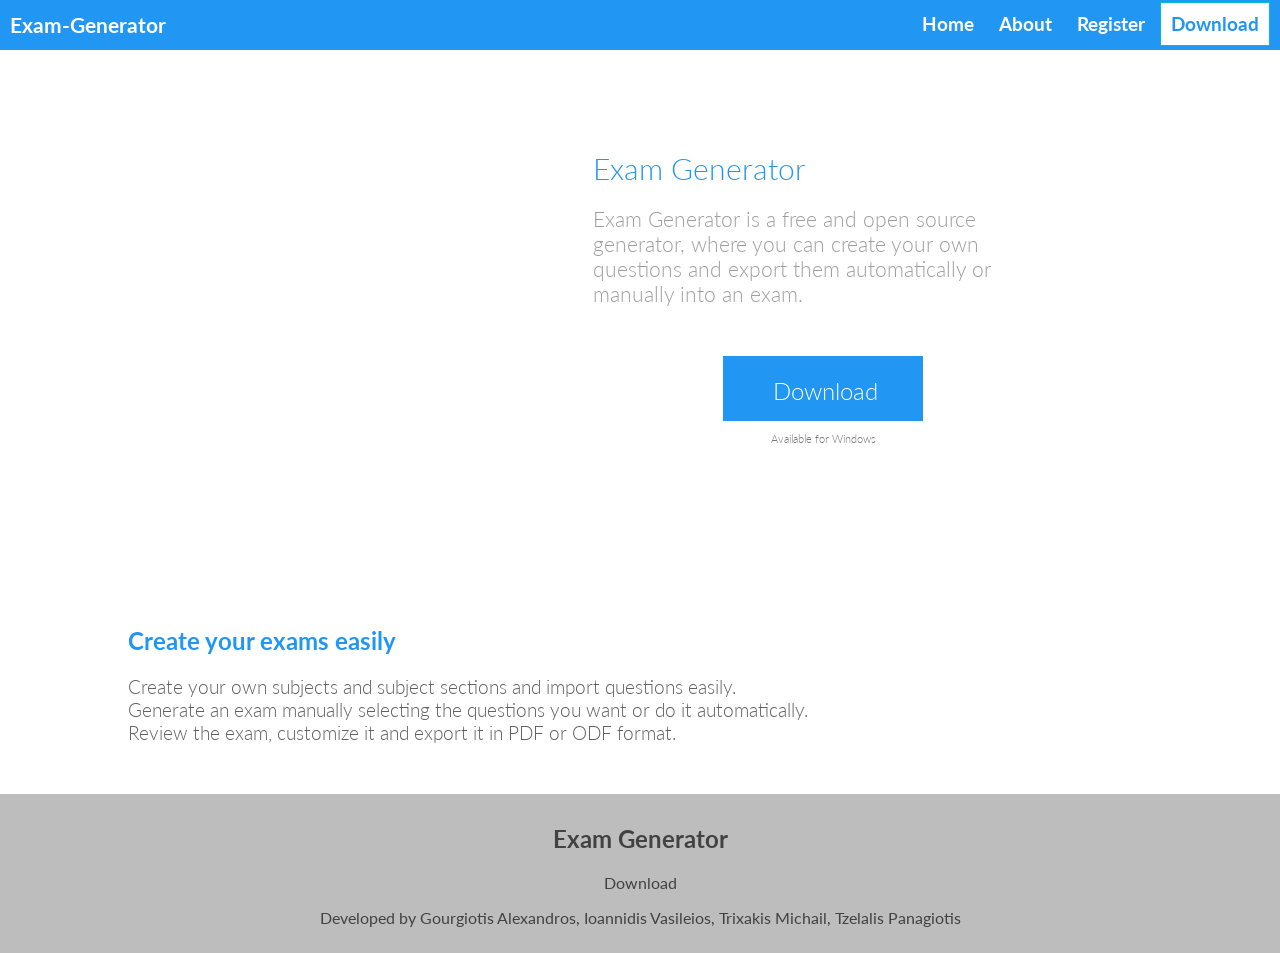
==== exam-generator-website/index.html @ ec5d0a11 "added project's website" ====
<!DOCTYPE html>
<html>
  <head>
    <meta charset="utf-8">
    <title>Exam Generator</title>
    <link href="https://fonts.googleapis.com/css?family=Lato:300,400,700" rel="stylesheet">
    <link rel="stylesheet" href="main.css">
  </head>
  <body>
    <header>
      <nav>
        <div class="nav-bar">
          <div class="logo">
            <a href="#" class="logo-link">Exam-Generator</a>
          </div>
          <ul class="nav-items">
            <li><a href="#main">Home</a></li>
            <li><a href="#about">About</a></li>
            <li><a href="register.html">Register</a></li>
            <li class="nav-download"><a href="#" >Download</a></li>
          </ul>
        </div>
      </nav>
    </header>
    <div id="main" class="container">
      <section>
        <div class="main">
          <div class="screenshot">
            <img src="https://via.placeholder.com/380x320" alt="">
          </div>
          <div class="info">
            <h1 class="info-title">Exam Generator</h1>
            <p class="info-text">Exam Generator is a free and open source generator, where you can create
               your own questions and export them automatically or manually into an exam.</p>
            <div class="info-download">
              <a href="#">Download</a>
            </div>
            <p class="info-available">Available for Windows</p>
          </div>
        </div>
      </section>
    </div>
    <div id="about" class="container">
      <section>
        <div class="about">
          <div class="features">
            <h2>Create your exams easily</h2>
            <ul>
              <li>Create your own subjects and subject sections and import questions easily.</li>
              <li>Generate an exam manually selecting the questions you want or do it automatically.</li>
              <li>Review the exam, customize it and export it in PDF or ODF format.</li>
            </ul>
          </div>
          <div class="screenshot">
            <img src="https://via.placeholder.com/150x90" alt="">
          </div>
        </div>
      </section>
    </div>
    <footer>
      <div class="footer">
        <h2>Exam Generator</h2>
        <a href="#">Download</a>
        <p>Developed by Gourgiotis Alexandros, Ioannidis Vasileios, Trixakis Michail, Tzelalis Panagiotis</p>
      </div>
    </footer>
  </body>
</html>
---- exam-generator-website/main.css ----
body {
  padding: 0;
  margin: 0;
  font-family: 'Lato', sans-serif;
}

a, ul, li {
  padding: 0;
  margin: 0;
}

a {
  text-decoration: none;
}

li {
  list-style-type: none;
}

.nav-bar {
  width: 100%;
  height: 50px;
  background-color: #2196F3;
  font-weight: bold;
  font-size: 1.3em;
  position: fixed;
  top: 0;
}

.nav-bar .logo {
  padding: 12px 0 0 10px;
  display: inline-block;
}

.nav-bar .logo .logo-link {
  color: white;
}

.nav-bar .nav-items {
  float: right;
  font-size: .9em;
  margin-right: 10px;
}

.nav-bar .nav-items li {
  display: inline-block;
  padding: 13px 10px 15px 10px;
}

.nav-bar .nav-items li a {
  color: white;

}

.nav-bar .nav-items .nav-download {
  border: 1px solid #00BCD4;
  padding: 10px 10px 10px 10px;
  background-color: white;
}

.nav-bar .nav-items .nav-download a{
  color: #2196F3;
}

.container {
  padding-top: 100px;
  width: 80%;
  margin: 50px auto;
}

.screenshot, .info {
  display: inline-block;
  width: 45%;
}

.info {
  vertical-align: top;
  font-weight: 300;
}

.info-title {
  color: #2196F3;
  font-size: 1.9em;
  font-weight: 300;
  margin: 0;
}

.info-text {
  color: #9E9E9E;
  font-size: 1.3em;
  margin-top: 20px;
}

.info-download {
  margin: 50px auto 0;
  background-color: #2196F3;
  text-align: center;
  width: 200px;

}

.info-download a {
  display: block;
  color: white;
  font-weight: 300;
  font-size: 1.5em;
  padding: 20px 50px;
  height: 25px;
}

.info-available {
  text-align: center;
  color: #757575;
  font-weight: 300;
  font-size: .7em;
}

.about .features, .screenshot {
  display: inline-block;
}

.about .features {
  width: 80%;
}

.about .features h2 {
  color: #2196F3;
}

.about .features ul {
  color: #616161;
  font-size: 1.2em;
  font-weight: 300;
}

.about .screenshot {
  width: 15%;
}

.footer {
  padding: 10px 0;
  background-color: #BDBDBD;
  color: #424242;
  text-align: center;
}

.footer a {
  color: #424242;
}
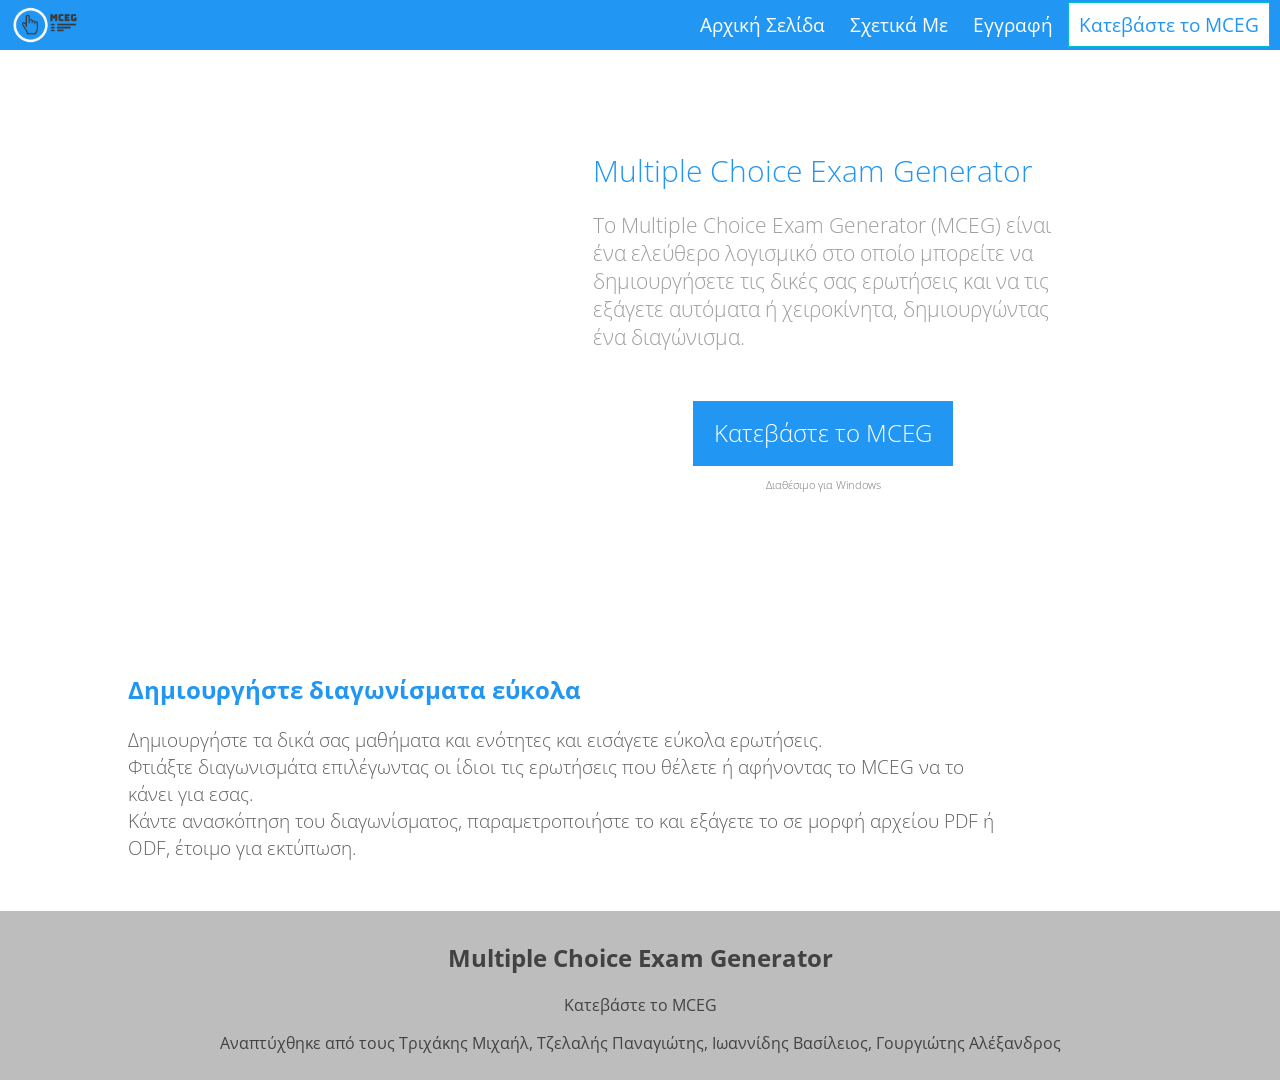
==== commit 0c2ab36b: "added registration functionality, translated to greek, small fixes" ====
--- a/exam-generator-website/index.html
+++ b/exam-generator-website/index.html
@@ -2,8 +2,8 @@
 <html>
   <head>
     <meta charset="utf-8">
-    <title>Exam Generator</title>
-    <link href="https://fonts.googleapis.com/css?family=Lato:300,400,700" rel="stylesheet">
+    <title>MCEG - Multiple Choice Exam Generator</title>
+    <link href="https://fonts.googleapis.com/css?family=Open+Sans:300,400,700" rel="stylesheet">
     <link rel="stylesheet" href="main.css">
   </head>
   <body>
@@ -11,13 +11,13 @@
       <nav>
         <div class="nav-bar">
           <div class="logo">
-            <a href="#" class="logo-link">Exam-Generator</a>
+            <a href="#" class="logo-link"><img src="logo.png" alt=""></a>
           </div>
           <ul class="nav-items">
-            <li><a href="#main">Home</a></li>
-            <li><a href="#about">About</a></li>
-            <li><a href="register.html">Register</a></li>
-            <li class="nav-download"><a href="#" >Download</a></li>
+            <li><a href="#main">Αρχική Σελίδα</a></li>
+            <li><a href="#about">Σχετικά Με</a></li>
+            <li><a href="register.php">Εγγραφή</a></li>
+            <li class="nav-download"><a href="#" >Κατεβάστε το MCEG</a></li>
           </ul>
         </div>
       </nav>
@@ -29,13 +29,15 @@
             <img src="https://via.placeholder.com/380x320" alt="">
           </div>
           <div class="info">
-            <h1 class="info-title">Exam Generator</h1>
-            <p class="info-text">Exam Generator is a free and open source generator, where you can create
-               your own questions and export them automatically or manually into an exam.</p>
+            <h1 class="info-title">Multiple Choice Exam Generator</h1>
+            <p class="info-text">Το Multiple Choice Exam Generator (MCEG) είναι ένα ελεύθερο λογισμικό στο
+               οποίο μπορείτε να δημιουργήσετε τις δικές σας ερωτήσεις και να τις εξάγετε αυτόματα
+               ή χειροκίνητα, δημιουργώντας ένα διαγώνισμα.
+            </p>
             <div class="info-download">
-              <a href="#">Download</a>
+              <a href="#">Κατεβάστε το MCEG</a>
             </div>
-            <p class="info-available">Available for Windows</p>
+            <p class="info-available">Διαθέσιμο για Windows</p>
           </div>
         </div>
       </section>
@@ -44,24 +46,26 @@
       <section>
         <div class="about">
           <div class="features">
-            <h2>Create your exams easily</h2>
+            <h2>Δημιουργήστε διαγωνίσματα εύκολα</h2>
             <ul>
-              <li>Create your own subjects and subject sections and import questions easily.</li>
-              <li>Generate an exam manually selecting the questions you want or do it automatically.</li>
-              <li>Review the exam, customize it and export it in PDF or ODF format.</li>
+              <li>Δημιουργήστε τα δικά σας μαθήματα και ενότητες και εισάγετε εύκολα ερωτήσεις.</li>
+              <li>Φτιάξτε διαγωνισμάτα επιλέγωντας οι ίδιοι τις ερωτήσεις που θέλετε ή αφήνοντας το MCEG να το κάνει
+                  για εσας.</li>
+              <li>Κάντε ανασκόπηση του διαγωνίσματος, παραμετροποιήστε το και εξάγετε το σε μορφή αρχείου PDF ή ODF,
+                  έτοιμο για εκτύπωση.</li>
             </ul>
           </div>
           <div class="screenshot">
-            <img src="https://via.placeholder.com/150x90" alt="">
+            <img src="https://via.placeholder.com/180x110" alt="">
           </div>
         </div>
       </section>
     </div>
     <footer>
       <div class="footer">
-        <h2>Exam Generator</h2>
-        <a href="#">Download</a>
-        <p>Developed by Gourgiotis Alexandros, Ioannidis Vasileios, Trixakis Michail, Tzelalis Panagiotis</p>
+        <h2>Multiple Choice Exam Generator</h2>
+        <a href="#">Κατεβάστε το MCEG</a>
+        <p>Αναπτύχθηκε από τους Τριχάκης Μιχαήλ, Τζελαλής Παναγιώτης, Ιωαννίδης Βασίλειος, Γουργιώτης Αλέξανδρος</p>
       </div>
     </footer>
   </body>
--- a/exam-generator-website/main.css
+++ b/exam-generator-website/main.css
@@ -1,7 +1,7 @@
 body {
   padding: 0;
   margin: 0;
-  font-family: 'Lato', sans-serif;
+  font-family: 'Open Sans', sans-serif;
 }
 
 a, ul, li {
@@ -28,23 +28,30 @@
 }
 
 .nav-bar .logo {
-  padding: 12px 0 0 10px;
+  padding: 10px 0 0 10px;
   display: inline-block;
+  margin-top: -20px;
 }
 
 .nav-bar .logo .logo-link {
   color: white;
 }
 
+.nav-bar .logo .logo-link img {
+  width: 70px;
+  height: 70px;
+}
+
 .nav-bar .nav-items {
   float: right;
   font-size: .9em;
+  font-weight: normal;
   margin-right: 10px;
 }
 
 .nav-bar .nav-items li {
   display: inline-block;
-  padding: 13px 10px 15px 10px;
+  padding: 10px 10px 15px 10px;
 }
 
 .nav-bar .nav-items li a {
@@ -54,8 +61,9 @@
 
 .nav-bar .nav-items .nav-download {
   border: 1px solid #00BCD4;
-  padding: 10px 10px 10px 10px;
+  padding: 9px 10px 9px 10px;
   background-color: white;
+  margin-top: 2px;
 }
 
 .nav-bar .nav-items .nav-download a{
@@ -95,7 +103,7 @@
   margin: 50px auto 0;
   background-color: #2196F3;
   text-align: center;
-  width: 200px;
+  width: 260px;
 
 }
 
@@ -104,7 +112,7 @@
   color: white;
   font-weight: 300;
   font-size: 1.5em;
-  padding: 20px 50px;
+  padding: 15px 0 25px;
   height: 25px;
 }
 
@@ -120,7 +128,7 @@
 }
 
 .about .features {
-  width: 80%;
+  width: 85%;
 }
 
 .about .features h2 {
@@ -134,7 +142,7 @@
 }
 
 .about .screenshot {
-  width: 15%;
+  width: 10%;
 }
 
 .footer {
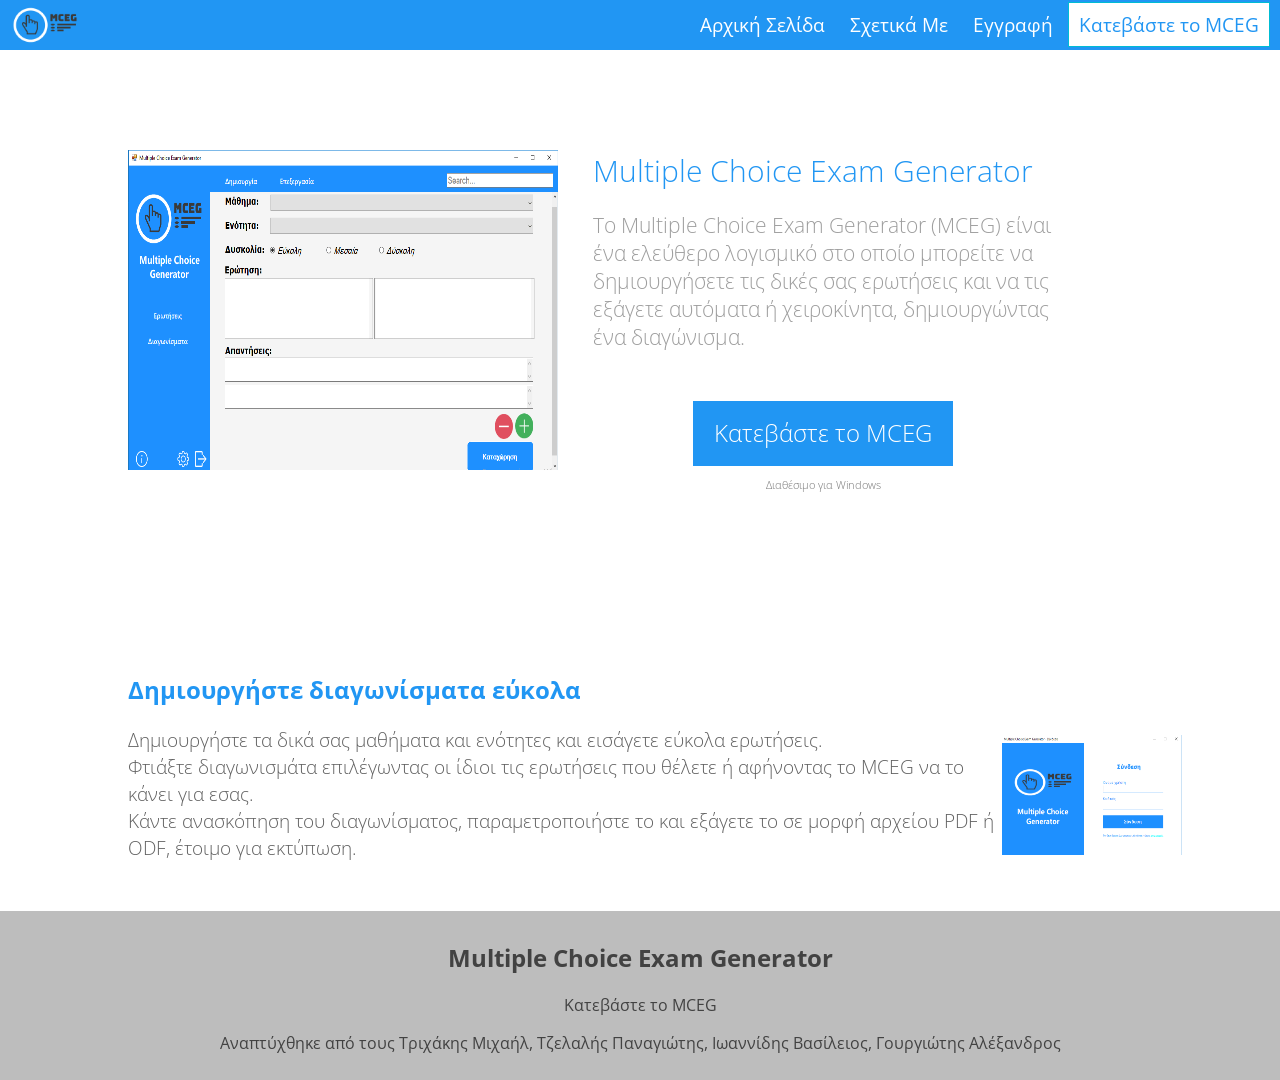
==== commit 466cac3a: "fixed small issues" ====
--- a/exam-generator-website/index.html
+++ b/exam-generator-website/index.html
@@ -26,7 +26,7 @@
       <section>
         <div class="main">
           <div class="screenshot">
-            <img src="https://via.placeholder.com/380x320" alt="">
+            <img src="screen2.png" alt="">
           </div>
           <div class="info">
             <h1 class="info-title">Multiple Choice Exam Generator</h1>
@@ -56,7 +56,7 @@
             </ul>
           </div>
           <div class="screenshot">
-            <img src="https://via.placeholder.com/180x110" alt="">
+            <img src="screen1.png" alt="">
           </div>
         </div>
       </section>
--- a/exam-generator-website/main.css
+++ b/exam-generator-website/main.css
@@ -81,6 +81,11 @@
   width: 45%;
 }
 
+.screenshot img {
+  width: 430px;
+  height: 320px;
+}
+
 .info {
   vertical-align: top;
   font-weight: 300;
@@ -145,6 +150,11 @@
   width: 10%;
 }
 
+.about .screenshot img {
+  width: 180px;
+  height: 120px;
+}
+
 .footer {
   padding: 10px 0;
   background-color: #BDBDBD;
